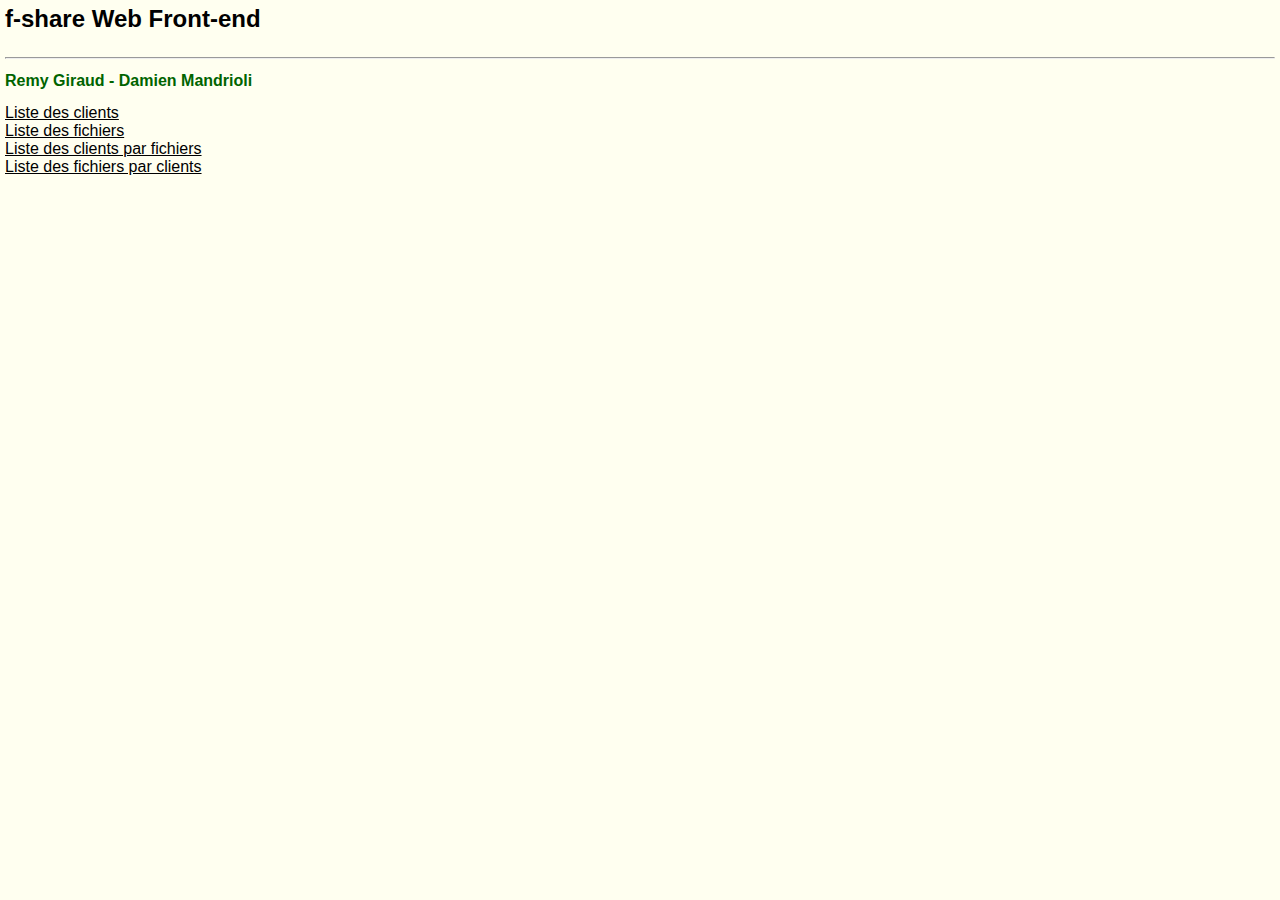
==== fsWeb/fsWeb/index.html @ e2a07c12 "<No Comment Entered>" ====
<html>
  <head>
 <link type="text/css" rel="stylesheet" href="style.css">
    <title>f-share Web Front-end</title>
  </head>
  <body>
    <h3>f-share Web Front-end</h3>
    <hr/>
<h2>Remy Giraud - Damien Mandrioli</h2>

		<a href="fsservlet?requete=&typeRequete=clients&typeTri=id">Liste des clients</a>
<br/>   <a href="fsservlet?requete=&typeRequete=fichiers&typeTri=name">Liste des fichiers</a>
<br/>   <a href="fsservlet?requete=&typeRequete=clientsparfichiers&typeTri=">Liste des clients par fichiers</a>
<br/>   <a href="fsservlet?requete=&typeRequete=fichiersparclients&typeTri=">Liste des fichiers par clients</a>
  </body>
</html>
---- fsWeb/fsWeb/style.css ----
body {
background-color:#FFFFF0;
margin:5px 5px 5px 5px;
}
h1 {
font-family:verdana, sans-serif;
font-size:80%;
color:red;
background-color:transparent;
text-align:left;
}
h2 {
font-family:arial, sans-serif;
font-size:100%;
color:#006400;
background-color:transparent;
text-align:left;
}
h3 {
font-family:verdana, sans-serif;
font-size:150%;
color:black;
background-color:transparent;
text-align:left;
}
p {
font-family:verdana, sans-serif;
font-size:80%;
color:black;
background-color:transparent;
text-align:left;
margin-left:0px;
margin-right:0px;
}
li {
font-family:verdana, sans-serif;
font-size:80%;
color:black;
background-color:#FFFFF0;
text-align:left;
margin-left:5px;
margin-right:5px;
}
a:link {
font-family:verdana, sans-serif;
font-size:100%;
color:black;
background-color:transparent;
text-decoration:underline;
}
a:visited {
font-family:verdana, sans-serif;
font-size:100%;
color:black;
background-color:transparent;
text-decoration:underline;
}
a:hover {
font-family:verdana, sans-serif;
font-size:100%;
color:black;
background-color:transparent;
text-decoration:underline;
}
table {
border-color:red;
border-style:solid;
border-width:1px;
}
th.titre {
border-color:grey;
background-color:black;
color:white;
text-align:center;
border-style:solid;
border-width:1px;
}

th {
font-family:verdana, sans-serif;
font-size:80%;
color:black;
text-align:left;
background-color:#CCCCCC;
border-color:#ffd700;
border-style:dotted;
border-width:1px;
}
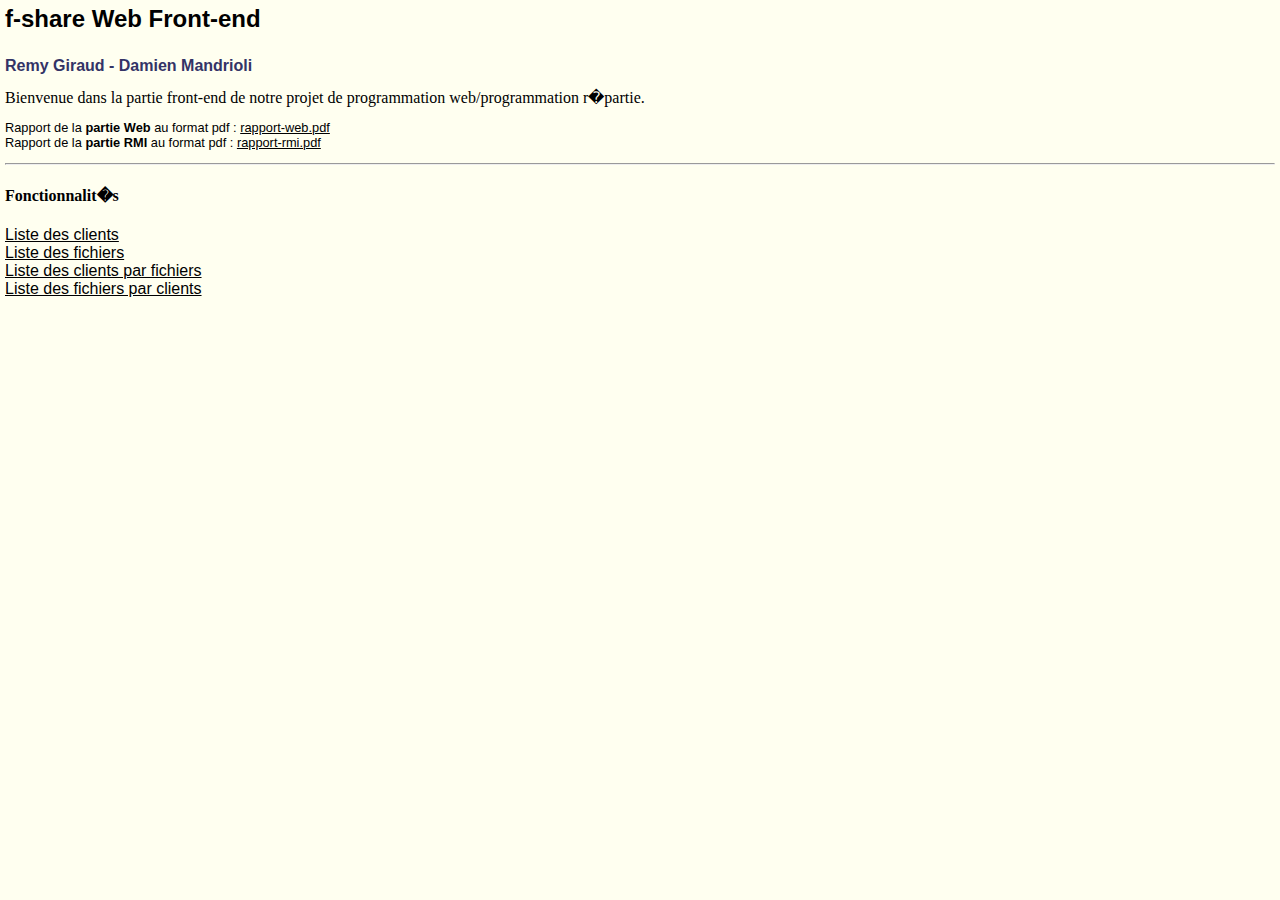
==== commit 87fe9313: "<No Comment Entered>" ====
--- a/fsWeb/fsWeb/index.html
+++ b/fsWeb/fsWeb/index.html
@@ -5,9 +5,15 @@
   </head>
   <body>
     <h3>f-share Web Front-end</h3>
-    <hr/>
 <h2>Remy Giraud - Damien Mandrioli</h2>
+Bienvenue dans la partie front-end de notre projet de programmation web/programmation r�partie.
+<p/>Rapport de la <b>partie Web</b> au format pdf : <a href="rapport-web.pdf">rapport-web.pdf</a>
+<br/>Rapport de la <b>partie RMI</b> au format pdf : <a href="rapport-rmi.pdf">rapport-rmi.pdf</a>
 
+<hr/>
+
+<h4>Fonctionnalit�s
+</h4>
 		<a href="fsservlet?requete=&typeRequete=clients&typeTri=id">Liste des clients</a>
 <br/>   <a href="fsservlet?requete=&typeRequete=fichiers&typeTri=name">Liste des fichiers</a>
 <br/>   <a href="fsservlet?requete=&typeRequete=clientsparfichiers&typeTri=">Liste des clients par fichiers</a>
--- a/fsWeb/fsWeb/style.css
+++ b/fsWeb/fsWeb/style.css
@@ -12,7 +12,7 @@
 h2 {
 font-family:arial, sans-serif;
 font-size:100%;
-color:#006400;
+color:#333366;
 background-color:transparent;
 text-align:left;
 }
@@ -82,7 +82,7 @@
 color:black;
 text-align:left;
 background-color:#CCCCCC;
-border-color:#ffd700;
+border-color:#DDDDDD;
 border-style:dotted;
 border-width:1px;
 }
